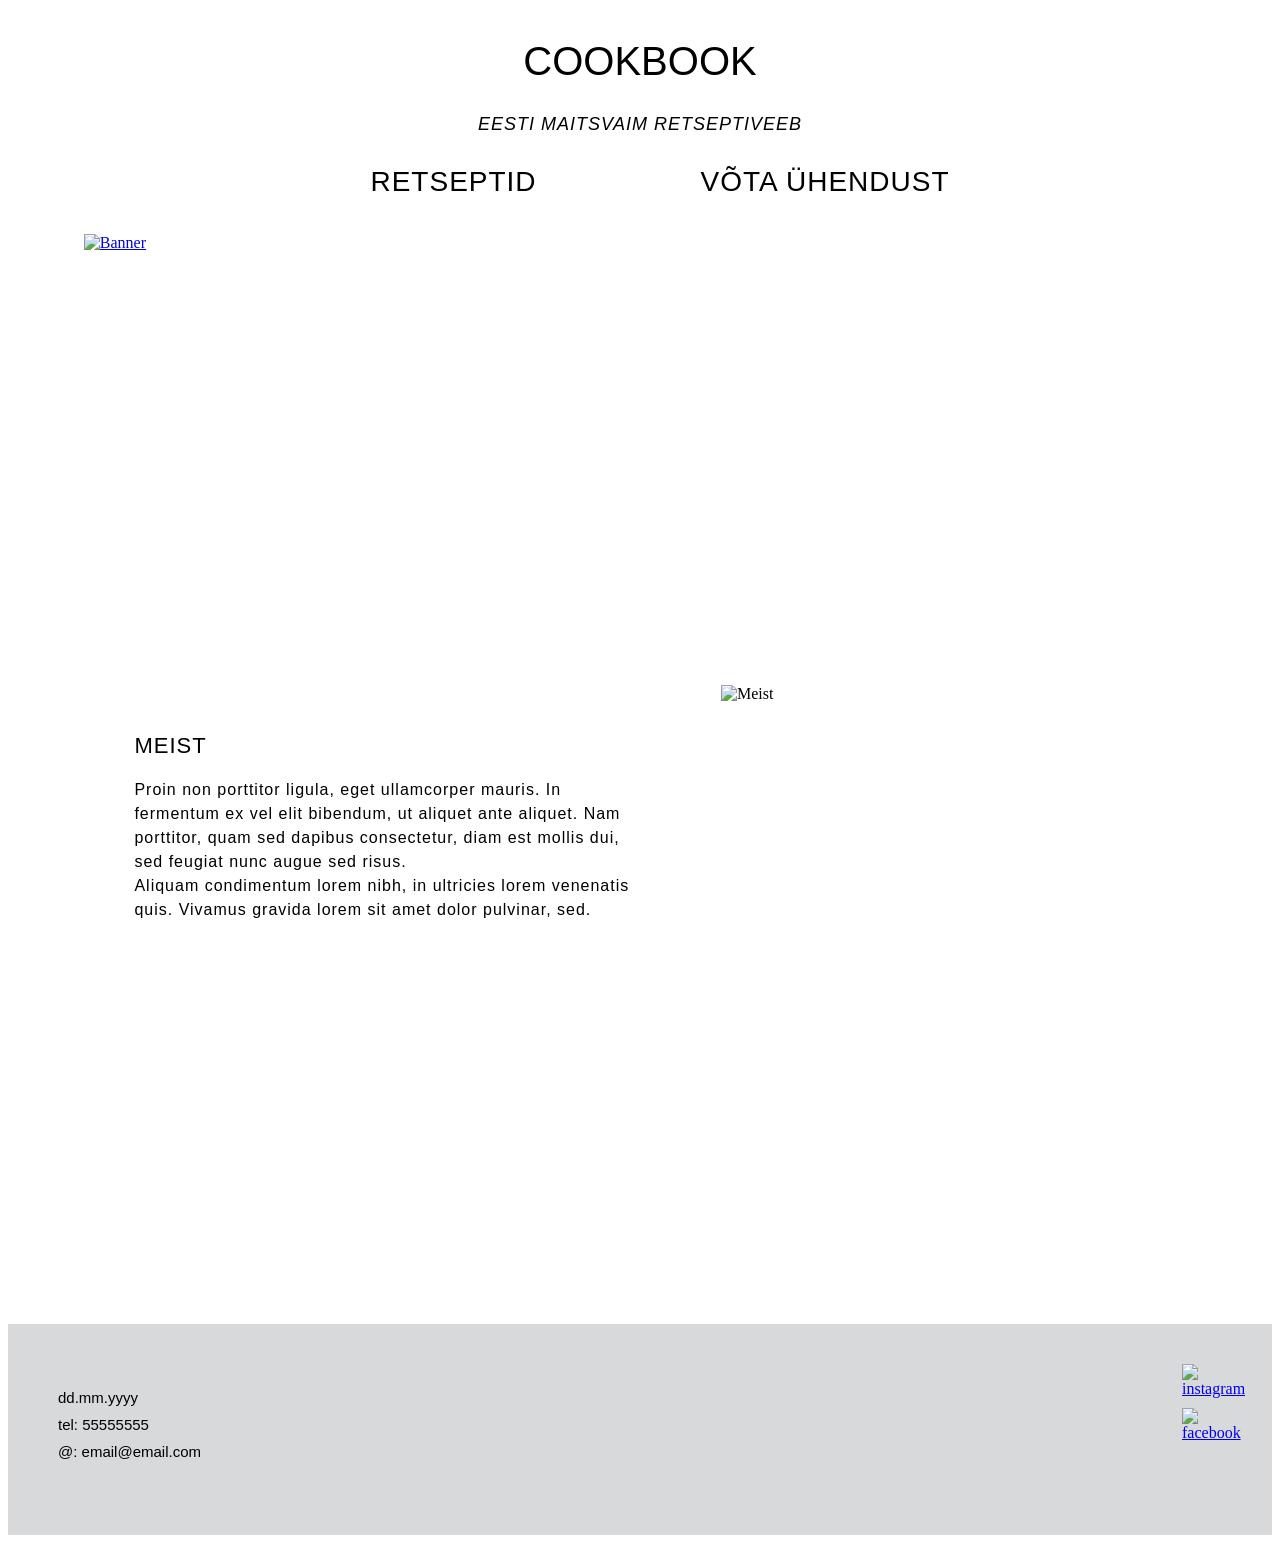
==== index.html @ 478e48a9 "Rename index2.html to index.html" ====
<!DOCTYPE html>

<html>

<head>
    <meta charset="utf-8">
    <meta name="description"
        content="Terves Eestis pole maitsavamt retseptiveebi: proovi maailma maitseid ka enda kodus!">
    <meta name="viewport" content="width=device-width, initial-scale=1.0" />
    <title>Cookbook</title>
    <link rel="stylesheet" href="reset.css" />
    <link rel="stylesheet" href="style2.css" />
</head>

<body>
    <header>
        <section class="header-banner-text">
            <h1>Cookbook</h1>
            <h2>Eesti maitsvaim retseptiveeb</h2>
        </section>
        <nav>
            <ul>
                <li><a href="#">Retseptid</a></li>
                <li><a href="#">Võta ühendust</a></li>
            </ul>
        </nav>
            <a href="#" class="header-banner">
                <div> 
                    <img src="img/banner.jpg" alt="Banner" />
                </div>
           </a>
    </header>
    <main>
        <section class="about">
            <div class="about-text">
                <h2>MEIST</h2>
                <p>Proin non porttitor ligula, eget ullamcorper mauris. In fermentum ex vel elit bibendum, ut aliquet ante aliquet. Nam porttitor, quam sed dapibus consectetur, diam est mollis dui, sed feugiat nunc augue sed risus. <br> Aliquam condimentum lorem nibh, in ultricies lorem venenatis quis. Vivamus gravida lorem sit amet dolor pulvinar, sed.</p>
            </div>

            <img class="image" src="img/meist.jpg" alt="Meist">
        </section>

        <section class="gallery-links">
            <a href="#" class="gallery-image">
                 <div> <img src="img/eesti.png" alt="Eesti" />
                  <p class=post-header>Eesti köök</p>
                  </div>
           </a>
           <a href="#" class="gallery-image">
                 <div><img src="img/aasia.jpeg" alt="Aasia" />
                          <p class=post-header>Aasia köök</p>
                  </div>
            </a>
            <a href="#" class="gallery-image">
                   <div><img src="img/itaalia.avif" alt="Itaalia" />
                            <p class=post-header>Itaalia köök</p>
                    </div>
            </a>
        </section>
    </main>
    <footer>
        <ul class="footer-info">
            <li>dd.mm.yyyy</li>
            <li>tel: 55555555</li>
            <li>@: email@email.com</li>
        </ul>
        <div class="footer-sm">
            <a href="#"><img src="img/instagram-logo.svg" alt="instagram" /></a>
            <a href="#"><img src="img/facebook-logo.svg" alt="facebook" /></a>
        </div>
    </footer>
</body>

</html>
---- style2.css ----
html {
    min-height: 100%;
}

body {
    min-height: 100vh;
    display: flex;
    flex-direction: column;
}

main {
    flex: 1;
}

/*Pealkiri ja bänneri pilt*/

header h1 {
    font-family: "Helvetica", sans-serif;
    font-weight: 100;
    font-size: 40px;
    color: #000000;
    line-height: 40px;
    text-transform: uppercase;
    text-align: center;
}

header h2 {
    font-family: "Helvetica", sans-serif;
    font-weight: 100;
    font-size: 18px;
    letter-spacing: 1px;
    color: #000000;
    font-style: italic;
    text-transform: uppercase;
    text-align: center;
}

header .header-banner {
    display: block;
    width: 88%;
    margin: 20px auto 40px;
}

header .header-banner div {
    width: 100%;
    aspect-ratio: 3 / 1;
    overflow: hidden;
}

header .header-banner img {
    width: 100%;
    height: 100%;
    object-fit: cover;
    object-position: center;
    display: block;
}

nav ul li a {
    font-family: "Helvetica", sans-serif;
    font-weight: 100;
    font-size: 28px;
    letter-spacing: 1px;
    color: #000000;
    text-transform: uppercase;
    text-decoration: none;
}

header nav ul {
    display: block;
    margin: 0 auto;
    width: fit-content;
}

header nav ul li {
    display: inline-block;
    padding: 16px 80px;
}

/*Meist sektsioon*/

main h2 {
    font-family: "Helvetica", sans-serif;
    font-weight: 100;
    font-size: 22px;
    letter-spacing: 1px;
    color: #000000;
    text-transform: uppercase;
    text-align: left;
}

.about {
    width: 80%;
    margin-left: auto;
    margin-right: auto;
    margin-top: 40px;
    display: flex;
    align-items: center;
    justify-content: space-between;
    gap: 8%;
}

.about-text {
    flex: 1;
    font-family: "Helvetica", sans-serif;
    font-weight: 100;
    font-size: 16px;
    line-height: 24px;
    letter-spacing: 1px;
    color: #000000;
}

.about-text h2 {
    margin-bottom: 20px;
}

.image {
    width: 42%;
    height: auto;
    aspect-ratio: 3 / 2;

    object-fit: cover;
    display: block;
}

/*Köökide pildid ja lingid*/

.gallery-links {
    display: grid;
    grid-template-columns: repeat(3, clamp(140px, 20vw, 400px));
    justify-content: center;
    gap: 80px;
    width: 100%;
    margin-bottom: 40px;
    margin-top: 60px;
}

.gallery-image {
    width: 100%;
    max-width: 400px;
    aspect-ratio: 1 / 1;
    position: relative;
    border-radius: 50%;
    overflow: hidden;
}

.gallery-image div {
    width: 100%;
    height: 100%;
    position: relative;
}

.gallery-image img {
    width: 100%;
    height: 100%;
    object-fit: cover;
    display: block;
}

.gallery-image .post-header {
    position: absolute;
    top: 50%;
    left: 50%;
    transform: translate(-50%, -50%);

    margin: 0;
    width: 100%;
    font-family: "Helvetica", sans-serif;
    font-weight: 200;
    color: #ffffff;
    font-size: 24px;
    line-height: 28px;
    letter-spacing: 3px;
    text-transform: uppercase;
    text-align: center;

    opacity: 0;
}

.gallery-image:hover .post-header {
    animation: animation 0.5s forwards;
}

@keyframes animation {
    from {
        opacity: 0;
    }

    to {
        opacity: 1;
    }
}


/*Jalus ja sotsmeedia ikoonid*/

footer {
    width: calc(100% - 80px);
    padding: 40px;
    background-color: #1720292b;
    margin-top: auto;
    overflow: hidden;
}

footer ul {
    width: fit-content;
    float: left;
    padding-left: 0px;
}

footer ul li {
    display: block;
    padding: 0 0 10px 0;
}


.footer-sm {
    width: 50px;
    float: right;
}

.footer-sm img {
    width: 100%;
    margin-bottom: 10px;
}

.footer-info {

    font-family: "Helvetica", sans-serif;
    font-weight: 100;
    font-size: 15px;
    padding: 10px;
    color: #000000;
    text-align: left;

}

@media only screen and (max-width: 950px) {
    hr {
        color: #000000;
        width: 60%;
        margin: 0 auto;
        margin-bottom: 5px;
    }

    .about {
        margin-top: 5px;
    }

    header h2 {
    font-size: 15px;
    }

    header nav ul {
        display: flex;
        gap: 20px;
    }

    header nav ul li {
        padding: 10px;
    }

    nav ul li a {
        font-size: 18px;
    }

    .about img {
        display: none;
    }

        .gallery-image .post-header {
        opacity: 1;
    }

    .gallery-links {
        display: flex;
        flex-direction: column;
        align-items: center;
    }

    .gallery-image {
        width: 220px;
        height: 220px;
    }
}
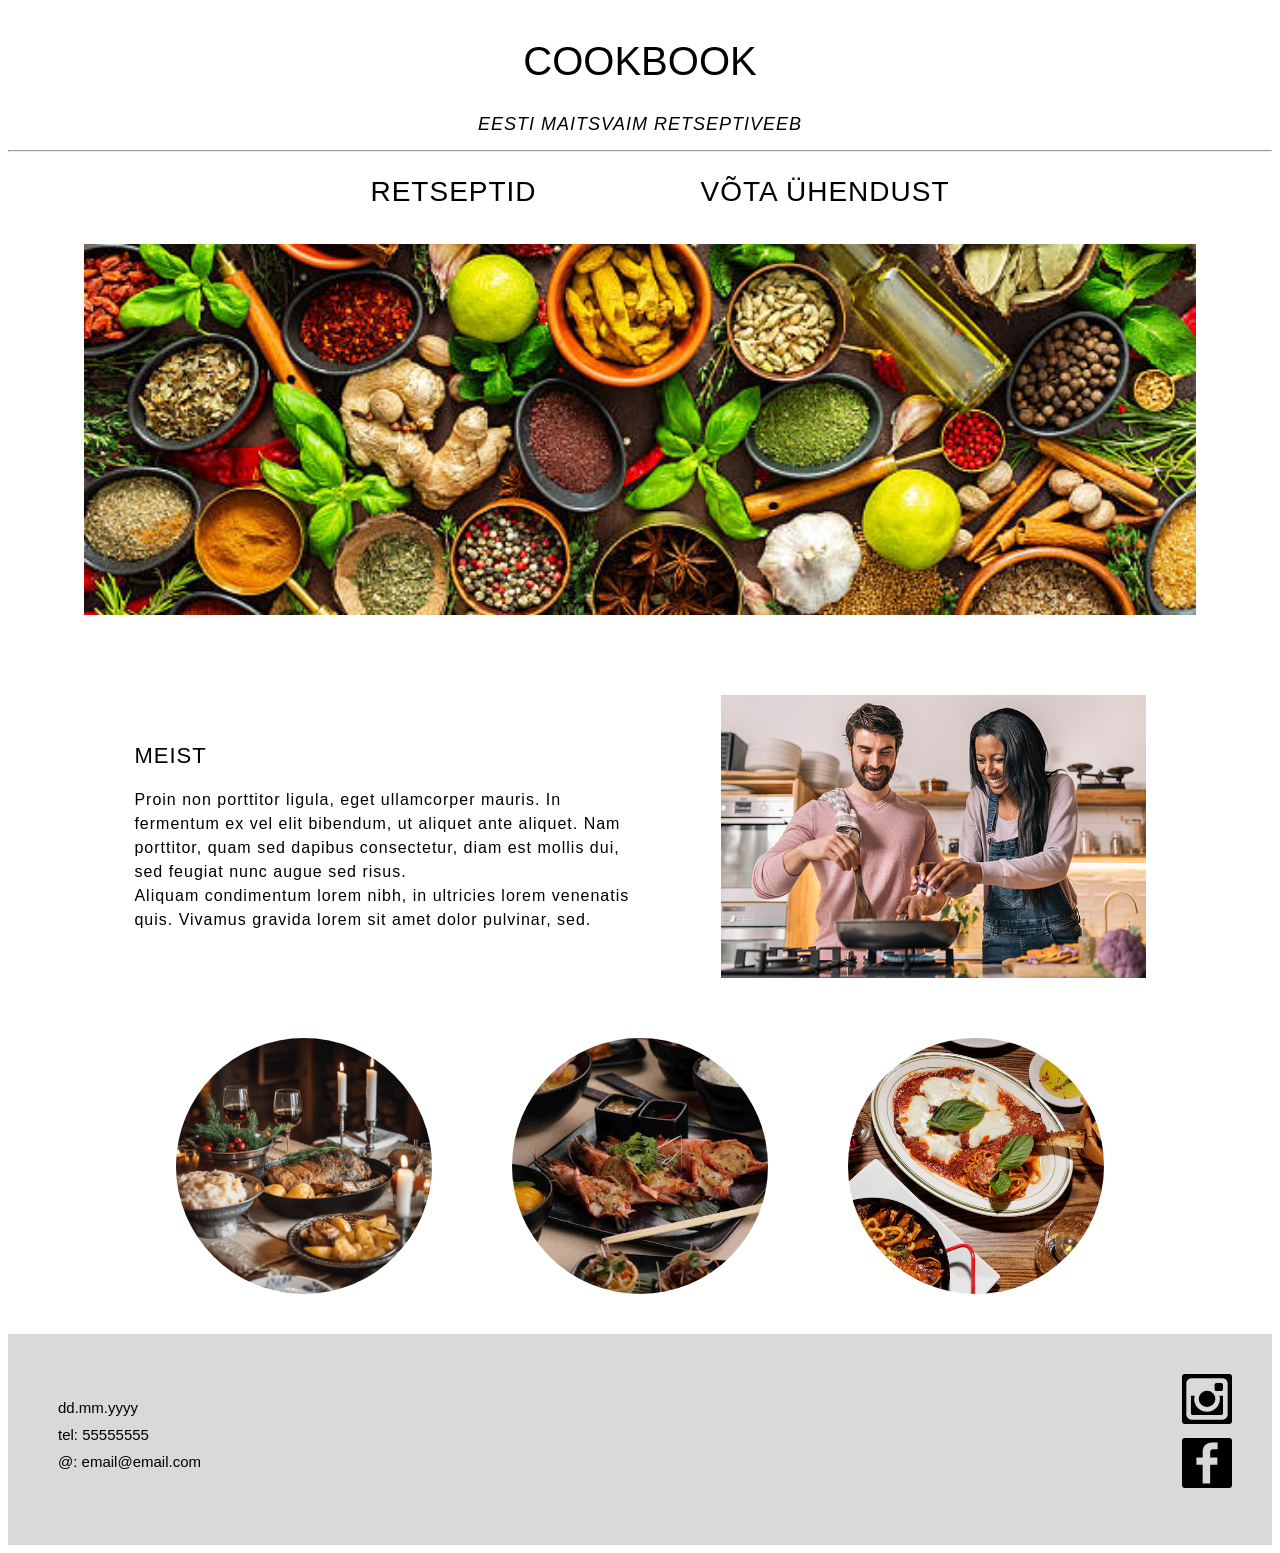
==== commit 9b8411a2: "Update index.html" ====
--- a/index.html
+++ b/index.html
@@ -18,6 +18,7 @@
             <h1>Cookbook</h1>
             <h2>Eesti maitsvaim retseptiveeb</h2>
         </section>
+        <hr />
         <nav>
             <ul>
                 <li><a href="#">Retseptid</a></li>
